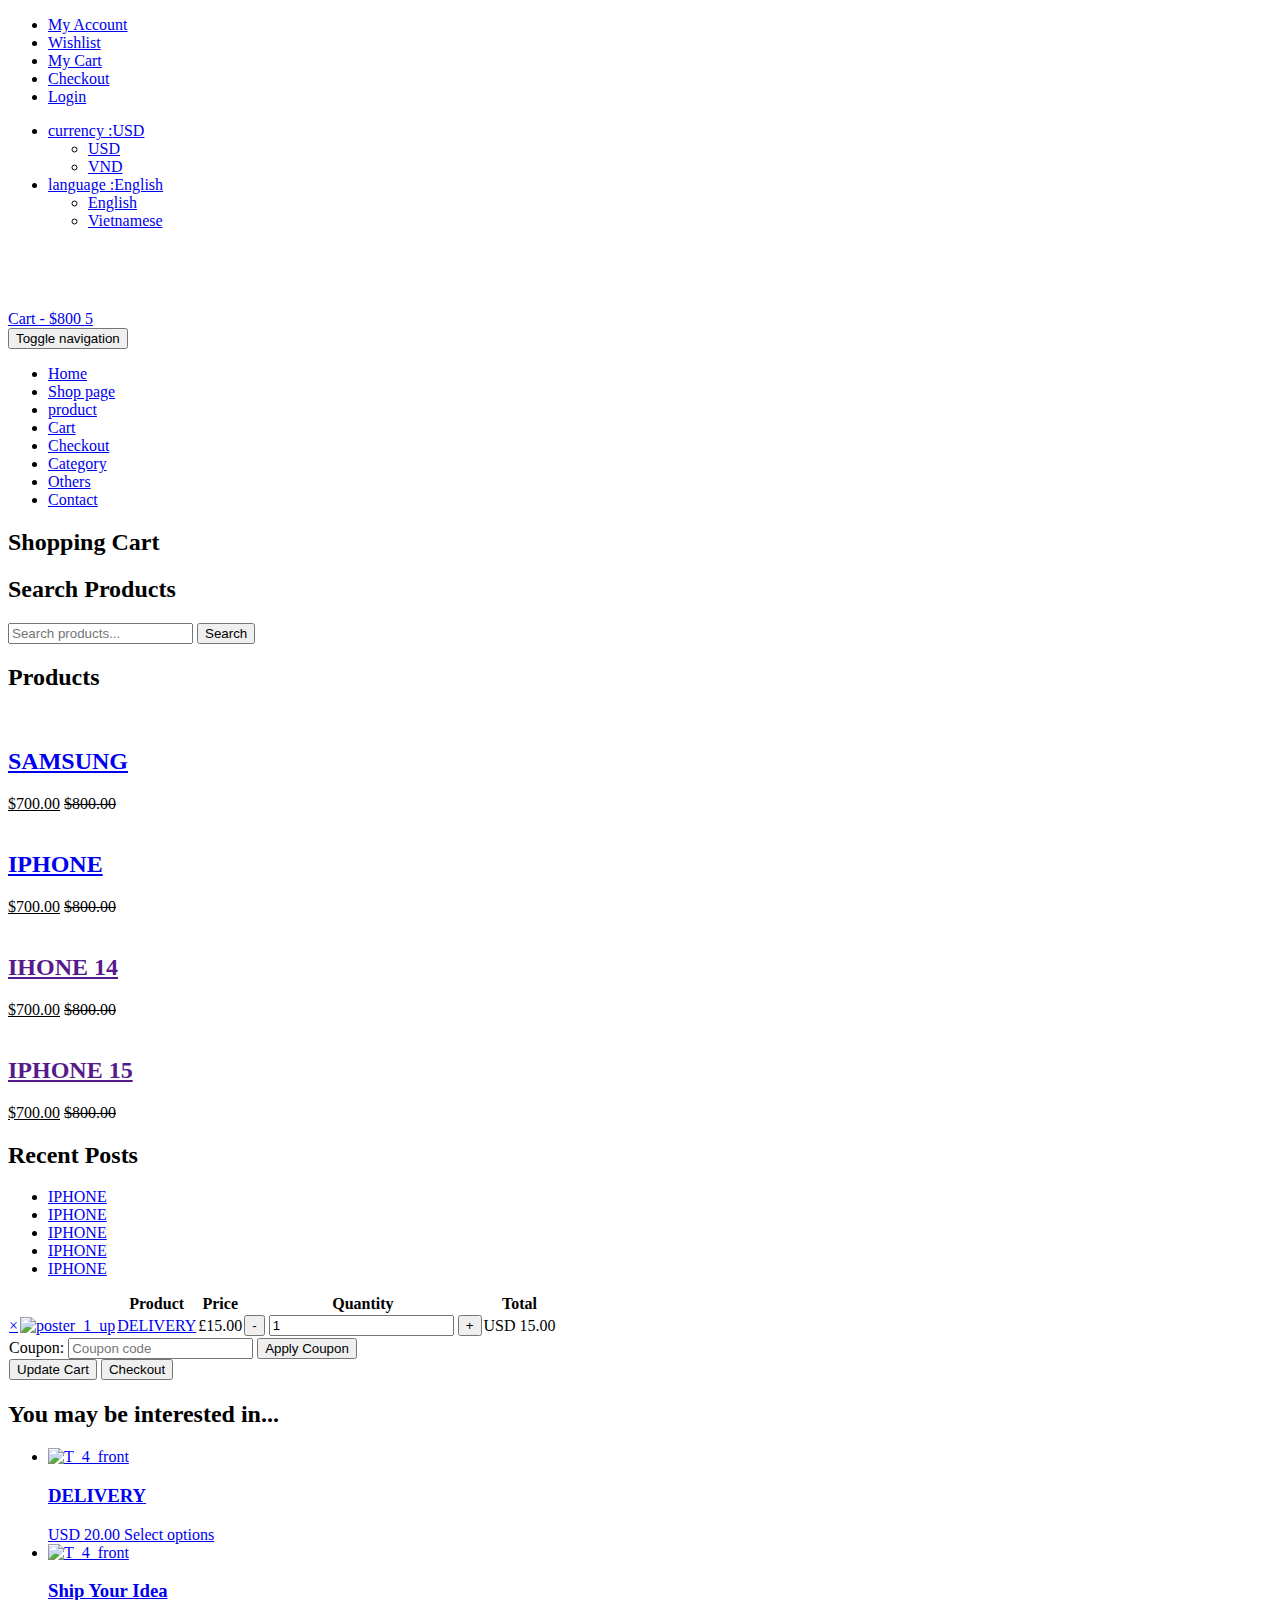
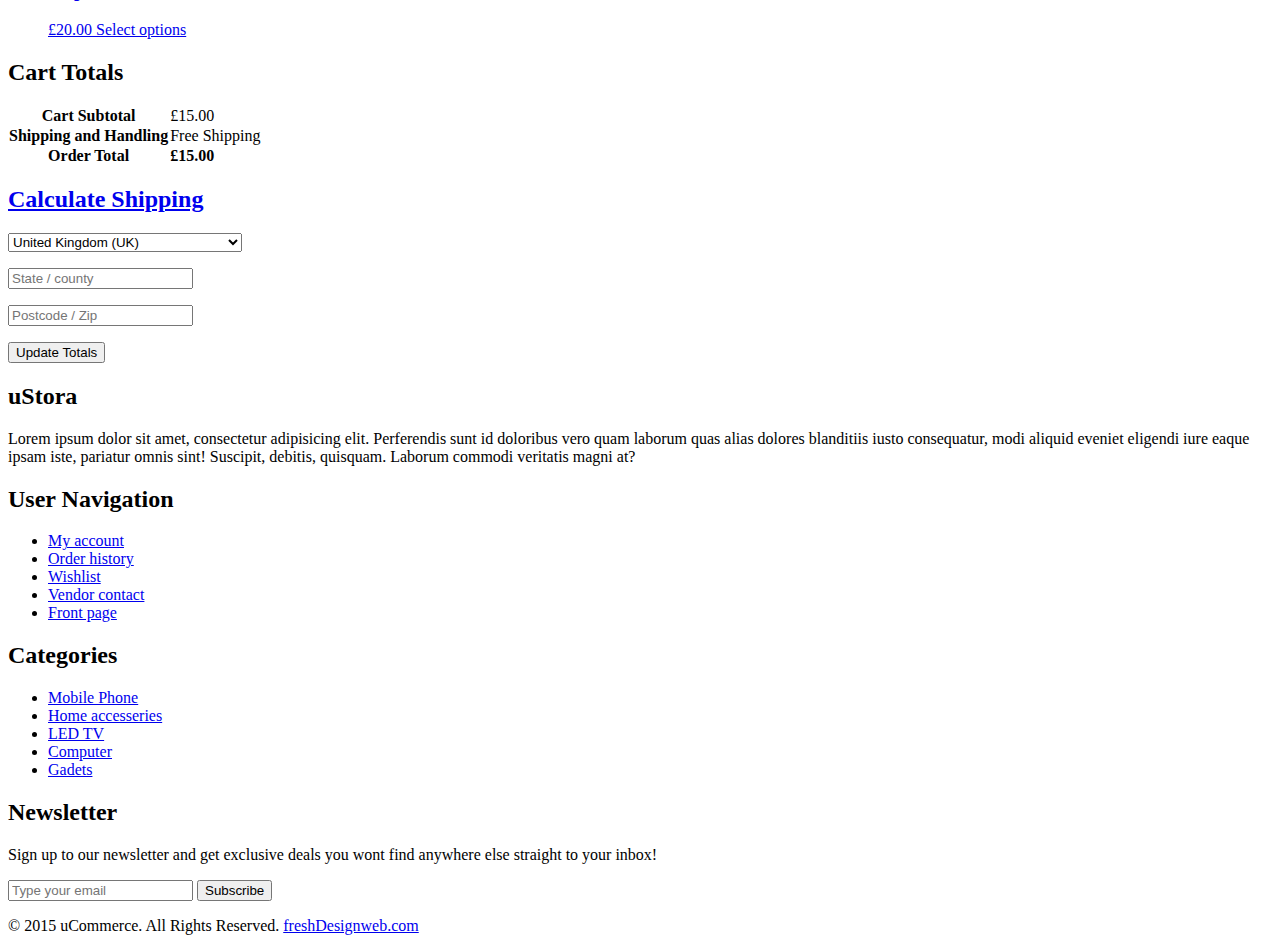
==== cart.html @ 2d22932a "updatedcart" ====
<!DOCTYPE html>
<html lang="en">
  <head>
    <meta charset="utf-8">
    <meta http-equiv="X-UA-Compatible" content="IE=edge">
    <meta name="viewport" content="width=device-width, initial-scale=1">
    <title>Capstone-Js-2 Cellphone</title>
    
    <!-- Google Fonts -->
    <link href='http://fonts.googleapis.com/css?family=Titillium+Web:400,200,300,700,600' rel='stylesheet' type='text/css'>
    <link href='http://fonts.googleapis.com/css?family=Roboto+Condensed:400,700,300' rel='stylesheet' type='text/css'>
    <link href='http://fonts.googleapis.com/css?family=Raleway:400,100' rel='stylesheet' type='text/css'>
    
    <!-- Bootstrap -->
    <link rel="stylesheet" href="css/bootstrap.min.css">
    
    <!-- Font Awesome -->
    <link rel="stylesheet" href="css/font-awesome.min.css">
    
    <!-- Custom CSS -->
    <link rel="stylesheet" href="css/owl.carousel.css">
    <link rel="stylesheet" href="style.css">
    <link rel="stylesheet" href="css/responsive.css">
</head>
<body>

    <div class="header-area">
        <div class="container">
            <div class="row">
                <div class="col-md-8">
                    <div class="user-menu">
                        <ul>
                            <li><a href="#"><i class="fa fa-user"></i> My Account</a></li>
                            <li><a href="#"><i class="fa fa-heart"></i> Wishlist</a></li>
                            <li><a href="cart.html"><i class="fa fa-user"></i> My Cart</a></li>
                            <li><a href="checkout.html"><i class="fa fa-user"></i> Checkout</a></li>
                            <li><a href="#"><i class="fa fa-user"></i> Login</a></li>
                        </ul>
                    </div>
                </div>
                
                <div class="col-md-4">
                    <div class="header-right">
                        <ul class="list-unstyled list-inline">
                            <li class="dropdown dropdown-small">
                                <a data-toggle="dropdown" data-hover="dropdown" class="dropdown-toggle" href="#"><span class="key">currency :</span><span class="value">USD </span><b class="caret"></b></a>
                                <ul class="dropdown-menu">
                                    <li><a href="#">USD</a></li>
                                    <li><a href="#"> VND </a></li>
                                    
                                </ul>
                            </li>

                            <li class="dropdown dropdown-small">
                                <a data-toggle="dropdown" data-hover="dropdown" class="dropdown-toggle" href="#"><span class="key">language :</span><span class="value">English </span><b class="caret"></b></a>
                                <ul class="dropdown-menu">
                                    <li><a href="#">English</a></li>
                                    <li><a href="#"> Vietnamese</a></li>
                                </ul>
                            </li>
                        </ul>
                    </div>
                </div>
            </div>
        </div>
    </div> <!-- End header area -->
    
    <div class="site-branding-area">
        <div class="container">
            <div class="row">
                <div class="col-sm-6">
                    <div class="logo">
                        <h1><a href="./"><img src=""></a></h1>
                    </div>
                </div>
                
                <div class="col-sm-6">
                    <div class="shopping-item">
                        <a href="cart.html">Cart - <span class="cart-amunt">$800</span> <i class="fa fa-shopping-cart"></i> <span class="product-count">5</span></a>
                    </div>
                </div>
            </div>
        </div>
    </div> <!-- End site branding area -->
    
    <div class="mainmenu-area">
        <div class="container">
            <div class="row">
                <div class="navbar-header">
                    <button type="button" class="navbar-toggle" data-toggle="collapse" data-target=".navbar-collapse">
                        <span class="sr-only">Toggle navigation</span>
                        <span class="icon-bar"></span>
                        <span class="icon-bar"></span>
                        <span class="icon-bar"></span>
                    </button>
                </div> 
                <div class="navbar-collapse collapse">
                    <ul class="nav navbar-nav">
                        <li><a href="index.html">Home</a></li>
                        <li><a href="shop.html">Shop page</a></li>
                        <li><a href="single-product.html"> product</a></li>
                        <li class="active"><a href="cart.html">Cart</a></li>
                        <li><a href="checkout.html">Checkout</a></li>
                        <li><a href="#">Category</a></li>
                        <li><a href="#">Others</a></li>
                        <li><a href="#">Contact</a></li>
                    </ul>
                </div>  
            </div>
        </div>
    </div> <!-- End mainmenu area -->
    
    <div class="product-big-title-area">
        <div class="container">
            <div class="row">
                <div class="col-md-12">
                    <div class="product-bit-title text-center">
                        <h2>Shopping Cart</h2>
                    </div>
                </div>
            </div>
        </div>
    </div> <!-- End Page title area -->
    
    
    <div class="single-product-area">
        <div class="zigzag-bottom"></div>
        <div class="container">
            <div class="row">
                <div class="col-md-4">
                    <div class="single-sidebar">
                        <h2 class="sidebar-title">Search Products</h2>
                        <form action="#">
                            <input type="text" placeholder="Search products...">
                            <input type="submit" value="Search">
                        </form>
                    </div>
                    
                    <div class="single-sidebar">
                        <h2 class="sidebar-title">Products</h2>
                        <div class="thubmnail-recent">
                            <img src="" class="recent-thumb" alt="">
                            <h2><a href=" ">SAMSUNG </a></h2>
                            <div class="product-sidebar-price">
                                <ins>$700.00</ins> <del>$800.00</del>
                            </div>                             
                        </div>
                        <div class="thubmnail-recent">
                            <img src="" class="recent-thumb" alt="">
                            <h2><a href=" "> IPHONE </a></h2>
                            <div class="product-sidebar-price">
                                <ins>$700.00</ins> <del>$800.00</del>
                            </div>                             
                        </div>
                        <div class="thubmnail-recent">
                            <img src=" " class="recent-thumb" alt="">
                            <h2><a href=""> IHONE 14 </a></h2>
                            <div class="product-sidebar-price">
                                <ins>$700.00</ins> <del>$800.00</del>
                            </div>                             
                        </div>
                        <div class="thubmnail-recent">
                            <img src="" class="recent-thumb" alt="">
                            <h2><a href=""> IPHONE 15</a></h2>
                            <div class="product-sidebar-price">
                                <ins>$700.00</ins> <del>$800.00</del>
                            </div>                             
                        </div>
                    </div>
                    
                    <div class="single-sidebar">
                        <h2 class="sidebar-title">Recent Posts</h2>
                        <ul>
                            <li><a href="#">IPHONE </a></li>
                            <li><a href="#">IPHONE </a></li>
                            <li><a href="#">IPHONE </a></li>
                            <li><a href="#">IPHONE </a></li>
                            <li><a href="#">IPHONE </a></li>
                        </ul>
                    </div>
                </div>
                
                <div class="col-md-8">
                    <div class="product-content-right">
                        <div class="woocommerce">
                            <form method="post" action="#">
                                <table cellspacing="0" class="shop_table cart">
                                    <thead>
                                        <tr>
                                            <th class="product-remove">&nbsp;</th>
                                            <th class="product-thumbnail">&nbsp;</th>
                                            <th class="product-name">Product</th>
                                            <th class="product-price">Price</th>
                                            <th class="product-quantity">Quantity</th>
                                            <th class="product-subtotal">Total</th>
                                        </tr>
                                    </thead>
                                    <tbody>
                                        <tr class="cart_item">
                                            <td class="product-remove">
                                                <a title="Remove this item" class="remove" href="#">×</a> 
                                            </td>

                                            <td class="product-thumbnail">
                                                <a href="single-product.html"><img width="145" height="145" alt="poster_1_up" class="shop_thumbnail" src="img/product-thumb-2.jpg"></a>
                                            </td>

                                            <td class="product-name">
                                                <a href="single-product.html">DELIVERY </a> 
                                            </td>

                                            <td class="product-price">
                                                <span class="amount">£15.00</span> 
                                            </td>

                                            <td class="product-quantity">
                                                <div class="quantity buttons_added">
                                                    <input type="button" class="minus" value="-">
                                                    <input type="number" size="4" class="input-text qty text" title="Qty" value="1" min="0" step="1">
                                                    <input type="button" class="plus" value="+">
                                                </div>
                                            </td>

                                            <td class="product-subtotal">
                                                <span class="amount"> USD 15.00</span> 
                                            </td>
                                        </tr>
                                        <tr>
                                            <td class="actions" colspan="6">
                                                <div class="coupon">
                                                    <label for="coupon_code">Coupon:</label>
                                                    <input type="text" placeholder="Coupon code" value="" id="coupon_code" class="input-text" name="coupon_code">
                                                    <input type="submit" value="Apply Coupon" name="apply_coupon" class="button">
                                                </div>
                                                <input type="submit" value="Update Cart" name="update_cart" class="button">
                                                <input type="submit" value="Checkout" name="proceed" class="checkout-button button alt wc-forward">
                                            </td>
                                        </tr>
                                    </tbody>
                                </table>
                            </form>

                            <div class="cart-collaterals">


                            <div class="cross-sells">
                                <h2>You may be interested in...</h2>
                                <ul class="products">
                                    <li class="product">
                                        <a href="single-product.html">
                                            <img width="325" height="325" alt="T_4_front" class="attachment-shop_catalog wp-post-image" src="img/product-2.jpg">
                                            <h3> DELIVERY </h3>
                                            <span class="price"><span class="amount"> USD 20.00</span></span>
                                        </a>

                                        <a class="add_to_cart_button" data-quantity="1" data-product_sku="" data-product_id="22" rel="nofollow" href="single-product.html">Select options</a>
                                    </li>

                                    <li class="product">
                                        <a href="single-product.html">
                                            <img width="325" height="325" alt="T_4_front" class="attachment-shop_catalog wp-post-image" src="img/product-4.jpg">
                                            <h3>Ship Your Idea</h3>
                                            <span class="price"><span class="amount">£20.00</span></span>
                                        </a>

                                        <a class="add_to_cart_button" data-quantity="1" data-product_sku="" data-product_id="22" rel="nofollow" href="single-product.html">Select options</a>
                                    </li>
                                </ul>
                            </div>


                            <div class="cart_totals ">
                                <h2>Cart Totals</h2>

                                <table cellspacing="0">
                                    <tbody>
                                        <tr class="cart-subtotal">
                                            <th>Cart Subtotal</th>
                                            <td><span class="amount">£15.00</span></td>
                                        </tr>

                                        <tr class="shipping">
                                            <th>Shipping and Handling</th>
                                            <td>Free Shipping</td>
                                        </tr>

                                        <tr class="order-total">
                                            <th>Order Total</th>
                                            <td><strong><span class="amount">£15.00</span></strong> </td>
                                        </tr>
                                    </tbody>
                                </table>
                            </div>


                            <form method="post" action="#" class="shipping_calculator">
                                <h2><a class="shipping-calculator-button" data-toggle="collapse" href="#calcalute-shipping-wrap" aria-expanded="false" aria-controls="calcalute-shipping-wrap">Calculate Shipping</a></h2>

                                <section id="calcalute-shipping-wrap" class="shipping-calculator-form collapse">

                                <p class="form-row form-row-wide">
                                <select rel="calc_shipping_state" class="country_to_state" id="calc_shipping_country" name="calc_shipping_country">
                                    <option value="">Select a country…</option>
                                    <option value="AX">Åland Islands</option>
                                    <option value="AF">Afghanistan</option>
                                    <option value="AL">Albania</option>
                                    <option value="DZ">Algeria</option>
                                    <option value="AD">Andorra</option>
                                    <option value="AO">Angola</option>
                                    <option value="AI">Anguilla</option>
                                    <option value="AQ">Antarctica</option>
                                    <option value="AG">Antigua and Barbuda</option>
                                    <option value="AR">Argentina</option>
                                    <option value="AM">Armenia</option>
                                    <option value="AW">Aruba</option>
                                    <option value="AU">Australia</option>
                                    <option value="AT">Austria</option>
                                    <option value="AZ">Azerbaijan</option>
                                    <option value="BS">Bahamas</option>
                                    <option value="BH">Bahrain</option>
                                    <option value="BD">Bangladesh</option>
                                    <option value="BB">Barbados</option>
                                    <option value="BY">Belarus</option>
                                    <option value="PW">Belau</option>
                                    <option value="BE">Belgium</option>
                                    <option value="BZ">Belize</option>
                                    <option value="BJ">Benin</option>
                                    <option value="BM">Bermuda</option>
                                    <option value="BT">Bhutan</option>
                                    <option value="BO">Bolivia</option>
                                    <option value="BQ">Bonaire, Saint Eustatius and Saba</option>
                                    <option value="BA">Bosnia and Herzegovina</option>
                                    <option value="BW">Botswana</option>
                                    <option value="BV">Bouvet Island</option>
                                    <option value="BR">Brazil</option>
                                    <option value="IO">British Indian Ocean Territory</option>
                                    <option value="VG">British Virgin Islands</option>
                                    <option value="BN">Brunei</option>
                                    <option value="BG">Bulgaria</option>
                                    <option value="BF">Burkina Faso</option>
                                    <option value="BI">Burundi</option>
                                    <option value="KH">Cambodia</option>
                                    <option value="CM">Cameroon</option>
                                    <option value="CA">Canada</option>
                                    <option value="CV">Cape Verde</option>
                                    <option value="KY">Cayman Islands</option>
                                    <option value="CF">Central African Republic</option>
                                    <option value="TD">Chad</option>
                                    <option value="CL">Chile</option>
                                    <option value="CN">China</option>
                                    <option value="CX">Christmas Island</option>
                                    <option value="CC">Cocos (Keeling) Islands</option>
                                    <option value="CO">Colombia</option>
                                    <option value="KM">Comoros</option>
                                    <option value="CG">Congo (Brazzaville)</option>
                                    <option value="CD">Congo (Kinshasa)</option>
                                    <option value="CK">Cook Islands</option>
                                    <option value="CR">Costa Rica</option>
                                    <option value="HR">Croatia</option>
                                    <option value="CU">Cuba</option>
                                    <option value="CW">CuraÇao</option>
                                    <option value="CY">Cyprus</option>
                                    <option value="CZ">Czech Republic</option>
                                    <option value="DK">Denmark</option>
                                    <option value="DJ">Djibouti</option>
                                    <option value="DM">Dominica</option>
                                    <option value="DO">Dominican Republic</option>
                                    <option value="EC">Ecuador</option>
                                    <option value="EG">Egypt</option>
                                    <option value="SV">El Salvador</option>
                                    <option value="GQ">Equatorial Guinea</option>
                                    <option value="ER">Eritrea</option>
                                    <option value="EE">Estonia</option>
                                    <option value="ET">Ethiopia</option>
                                    <option value="FK">Falkland Islands</option>
                                    <option value="FO">Faroe Islands</option>
                                    <option value="FJ">Fiji</option>
                                    <option value="FI">Finland</option>
                                    <option value="FR">France</option>
                                    <option value="GF">French Guiana</option>
                                    <option value="PF">French Polynesia</option>
                                    <option value="TF">French Southern Territories</option>
                                    <option value="GA">Gabon</option>
                                    <option value="GM">Gambia</option>
                                    <option value="GE">Georgia</option>
                                    <option value="DE">Germany</option>
                                    <option value="GH">Ghana</option>
                                    <option value="GI">Gibraltar</option>
                                    <option value="GR">Greece</option>
                                    <option value="GL">Greenland</option>
                                    <option value="GD">Grenada</option>
                                    <option value="GP">Guadeloupe</option>
                                    <option value="GT">Guatemala</option>
                                    <option value="GG">Guernsey</option>
                                    <option value="GN">Guinea</option>
                                    <option value="GW">Guinea-Bissau</option>
                                    <option value="GY">Guyana</option>
                                    <option value="HT">Haiti</option>
                                    <option value="HM">Heard Island and McDonald Islands</option>
                                    <option value="HN">Honduras</option>
                                    <option value="HK">Hong Kong</option>
                                    <option value="HU">Hungary</option>
                                    <option value="IS">Iceland</option>
                                    <option value="IN">India</option>
                                    <option value="ID">Indonesia</option>
                                    <option value="IR">Iran</option>
                                    <option value="IQ">Iraq</option>
                                    <option value="IM">Isle of Man</option>
                                    <option value="IL">Israel</option>
                                    <option value="IT">Italy</option>
                                    <option value="CI">Ivory Coast</option>
                                    <option value="JM">Jamaica</option>
                                    <option value="JP">Japan</option>
                                    <option value="JE">Jersey</option>
                                    <option value="JO">Jordan</option>
                                    <option value="KZ">Kazakhstan</option>
                                    <option value="KE">Kenya</option>
                                    <option value="KI">Kiribati</option>
                                    <option value="KW">Kuwait</option>
                                    <option value="KG">Kyrgyzstan</option>
                                    <option value="LA">Laos</option>
                                    <option value="LV">Latvia</option>
                                    <option value="LB">Lebanon</option>
                                    <option value="LS">Lesotho</option>
                                    <option value="LR">Liberia</option>
                                    <option value="LY">Libya</option>
                                    <option value="LI">Liechtenstein</option>
                                    <option value="LT">Lithuania</option>
                                    <option value="LU">Luxembourg</option>
                                    <option value="MO">Macao S.A.R., China</option>
                                    <option value="MK">Macedonia</option>
                                    <option value="MG">Madagascar</option>
                                    <option value="MW">Malawi</option>
                                    <option value="MY">Malaysia</option>
                                    <option value="MV">Maldives</option>
                                    <option value="ML">Mali</option>
                                    <option value="MT">Malta</option>
                                    <option value="MH">Marshall Islands</option>
                                    <option value="MQ">Martinique</option>
                                    <option value="MR">Mauritania</option>
                                    <option value="MU">Mauritius</option>
                                    <option value="YT">Mayotte</option>
                                    <option value="MX">Mexico</option>
                                    <option value="FM">Micronesia</option>
                                    <option value="MD">Moldova</option>
                                    <option value="MC">Monaco</option>
                                    <option value="MN">Mongolia</option>
                                    <option value="ME">Montenegro</option>
                                    <option value="MS">Montserrat</option>
                                    <option value="MA">Morocco</option>
                                    <option value="MZ">Mozambique</option>
                                    <option value="MM">Myanmar</option>
                                    <option value="NA">Namibia</option>
                                    <option value="NR">Nauru</option>
                                    <option value="NP">Nepal</option>
                                    <option value="NL">Netherlands</option>
                                    <option value="AN">Netherlands Antilles</option>
                                    <option value="NC">New Caledonia</option>
                                    <option value="NZ">New Zealand</option>
                                    <option value="NI">Nicaragua</option>
                                    <option value="NE">Niger</option>
                                    <option value="NG">Nigeria</option>
                                    <option value="NU">Niue</option>
                                    <option value="NF">Norfolk Island</option>
                                    <option value="KP">North Korea</option>
                                    <option value="NO">Norway</option>
                                    <option value="OM">Oman</option>
                                    <option value="PK">Pakistan</option>
                                    <option value="PS">Palestinian Territory</option>
                                    <option value="PA">Panama</option>
                                    <option value="PG">Papua New Guinea</option>
                                    <option value="PY">Paraguay</option>
                                    <option value="PE">Peru</option>
                                    <option value="PH">Philippines</option>
                                    <option value="PN">Pitcairn</option>
                                    <option value="PL">Poland</option>
                                    <option value="PT">Portugal</option>
                                    <option value="QA">Qatar</option>
                                    <option value="IE">Republic of Ireland</option>
                                    <option value="RE">Reunion</option>
                                    <option value="RO">Romania</option>
                                    <option value="RU">Russia</option>
                                    <option value="RW">Rwanda</option>
                                    <option value="ST">São Tomé and Príncipe</option>
                                    <option value="BL">Saint Barthélemy</option>
                                    <option value="SH">Saint Helena</option>
                                    <option value="KN">Saint Kitts and Nevis</option>
                                    <option value="LC">Saint Lucia</option>
                                    <option value="SX">Saint Martin (Dutch part)</option>
                                    <option value="MF">Saint Martin (French part)</option>
                                    <option value="PM">Saint Pierre and Miquelon</option>
                                    <option value="VC">Saint Vincent and the Grenadines</option>
                                    <option value="SM">San Marino</option>
                                    <option value="SA">Saudi Arabia</option>
                                    <option value="SN">Senegal</option>
                                    <option value="RS">Serbia</option>
                                    <option value="SC">Seychelles</option>
                                    <option value="SL">Sierra Leone</option>
                                    <option value="SG">Singapore</option>
                                    <option value="SK">Slovakia</option>
                                    <option value="SI">Slovenia</option>
                                    <option value="SB">Solomon Islands</option>
                                    <option value="SO">Somalia</option>
                                    <option value="ZA">South Africa</option>
                                    <option value="GS">South Georgia/Sandwich Islands</option>
                                    <option value="KR">South Korea</option>
                                    <option value="SS">South Sudan</option>
                                    <option value="ES">Spain</option>
                                    <option value="LK">Sri Lanka</option>
                                    <option value="SD">Sudan</option>
                                    <option value="SR">Suriname</option>
                                    <option value="SJ">Svalbard and Jan Mayen</option>
                                    <option value="SZ">Swaziland</option>
                                    <option value="SE">Sweden</option>
                                    <option value="CH">Switzerland</option>
                                    <option value="SY">Syria</option>
                                    <option value="TW">Taiwan</option>
                                    <option value="TJ">Tajikistan</option>
                                    <option value="TZ">Tanzania</option>
                                    <option value="TH">Thailand</option>
                                    <option value="TL">Timor-Leste</option>
                                    <option value="TG">Togo</option>
                                    <option value="TK">Tokelau</option>
                                    <option value="TO">Tonga</option>
                                    <option value="TT">Trinidad and Tobago</option>
                                    <option value="TN">Tunisia</option>
                                    <option value="TR">Turkey</option>
                                    <option value="TM">Turkmenistan</option>
                                    <option value="TC">Turks and Caicos Islands</option>
                                    <option value="TV">Tuvalu</option>
                                    <option value="UG">Uganda</option>
                                    <option value="UA">Ukraine</option>
                                    <option value="AE">United Arab Emirates</option>
                                    <option selected="selected" value="GB">United Kingdom (UK)</option>
                                    <option value="US">United States (US)</option>
                                    <option value="UY">Uruguay</option>
                                    <option value="UZ">Uzbekistan</option>
                                    <option value="VU">Vanuatu</option>
                                    <option value="VA">Vatican</option>
                                    <option value="VE">Venezuela</option>
                                    <option value="VN">Vietnam</option>
                                    <option value="WF">Wallis and Futuna</option>
                                    <option value="EH">Western Sahara</option>
                                    <option value="WS">Western Samoa</option>
                                    <option value="YE">Yemen</option>
                                    <option value="ZM">Zambia</option>
                                    <option value="ZW">Zimbabwe</option>
                                </select>
                                </p>

                                <p class="form-row form-row-wide"><input type="text" id="calc_shipping_state" name="calc_shipping_state" placeholder="State / county" value="" class="input-text"> </p>

                                <p class="form-row form-row-wide"><input type="text" id="calc_shipping_postcode" name="calc_shipping_postcode" placeholder="Postcode / Zip" value="" class="input-text"></p>


                                <p><button class="button" value="1" name="calc_shipping" type="submit">Update Totals</button></p>

                                </section>
                            </form>


                            </div>
                        </div>                        
                    </div>                    
                </div>
            </div>
        </div>
    </div>


    <div class="footer-top-area">
        <div class="zigzag-bottom"></div>
        <div class="container">
            <div class="row">
                <div class="col-md-3 col-sm-6">
                    <div class="footer-about-us">
                        <h2>u<span>Stora</span></h2>
                        <p>Lorem ipsum dolor sit amet, consectetur adipisicing elit. Perferendis sunt id doloribus vero quam laborum quas alias dolores blanditiis iusto consequatur, modi aliquid eveniet eligendi iure eaque ipsam iste, pariatur omnis sint! Suscipit, debitis, quisquam. Laborum commodi veritatis magni at?</p>
                        <div class="footer-social">
                            <a href="#" target="_blank"><i class="fa fa-facebook"></i></a>
                            <a href="#" target="_blank"><i class="fa fa-twitter"></i></a>
                            <a href="#" target="_blank"><i class="fa fa-youtube"></i></a>
                            <a href="#" target="_blank"><i class="fa fa-linkedin"></i></a>
                        </div>
                    </div>
                </div>
                
                <div class="col-md-3 col-sm-6">
                    <div class="footer-menu">
                        <h2 class="footer-wid-title">User Navigation </h2>
                        <ul>
                            <li><a href="#">My account</a></li>
                            <li><a href="#">Order history</a></li>
                            <li><a href="#">Wishlist</a></li>
                            <li><a href="#">Vendor contact</a></li>
                            <li><a href="#">Front page</a></li>
                        </ul>                        
                    </div>
                </div>
                
                <div class="col-md-3 col-sm-6">
                    <div class="footer-menu">
                        <h2 class="footer-wid-title">Categories</h2>
                        <ul>
                            <li><a href="#">Mobile Phone</a></li>
                            <li><a href="#">Home accesseries</a></li>
                            <li><a href="#">LED TV</a></li>
                            <li><a href="#">Computer</a></li>
                            <li><a href="#">Gadets</a></li>
                        </ul>                        
                    </div>
                </div>
                
                <div class="col-md-3 col-sm-6">
                    <div class="footer-newsletter">
                        <h2 class="footer-wid-title">Newsletter</h2>
                        <p>Sign up to our newsletter and get exclusive deals you wont find anywhere else straight to your inbox!</p>
                        <div class="newsletter-form">
                            <form action="#">
                                <input type="email" placeholder="Type your email">
                                <input type="submit" value="Subscribe">
                            </form>
                        </div>
                    </div>
                </div>
            </div>
        </div>
    </div> <!-- End footer top area -->
    
    <div class="footer-bottom-area">
        <div class="container">
            <div class="row">
                <div class="col-md-8">
                    <div class="copyright">
                        <p>&copy; 2015 uCommerce. All Rights Reserved. <a href="http://www.freshdesignweb.com" target="_blank">freshDesignweb.com</a></p>
                    </div>
                </div>
                
                <div class="col-md-4">
                    <div class="footer-card-icon">
                        <i class="fa fa-cc-discover"></i>
                        <i class="fa fa-cc-mastercard"></i>
                        <i class="fa fa-cc-paypal"></i>
                        <i class="fa fa-cc-visa"></i>
                    </div>
                </div>
            </div>
        </div>
    </div> <!-- End footer bottom area -->
   
    <!-- Latest jQuery form server -->
    <script src="https://code.jquery.com/jquery.min.js"></script>
    
    <!-- Bootstrap JS form CDN -->
    <script src="http://maxcdn.bootstrapcdn.com/bootstrap/3.2.0/js/bootstrap.min.js"></script>
    
    <!-- jQuery sticky menu -->
    <script src="js/owl.carousel.min.js"></script>
    <script src="js/jquery.sticky.js"></script>
    
    <!-- jQuery easing -->
    <script src="js/jquery.easing.1.3.min.js"></script>
    
    <!-- Main Script -->
    <script src="js/main.js"></script>
  </body>
</html>
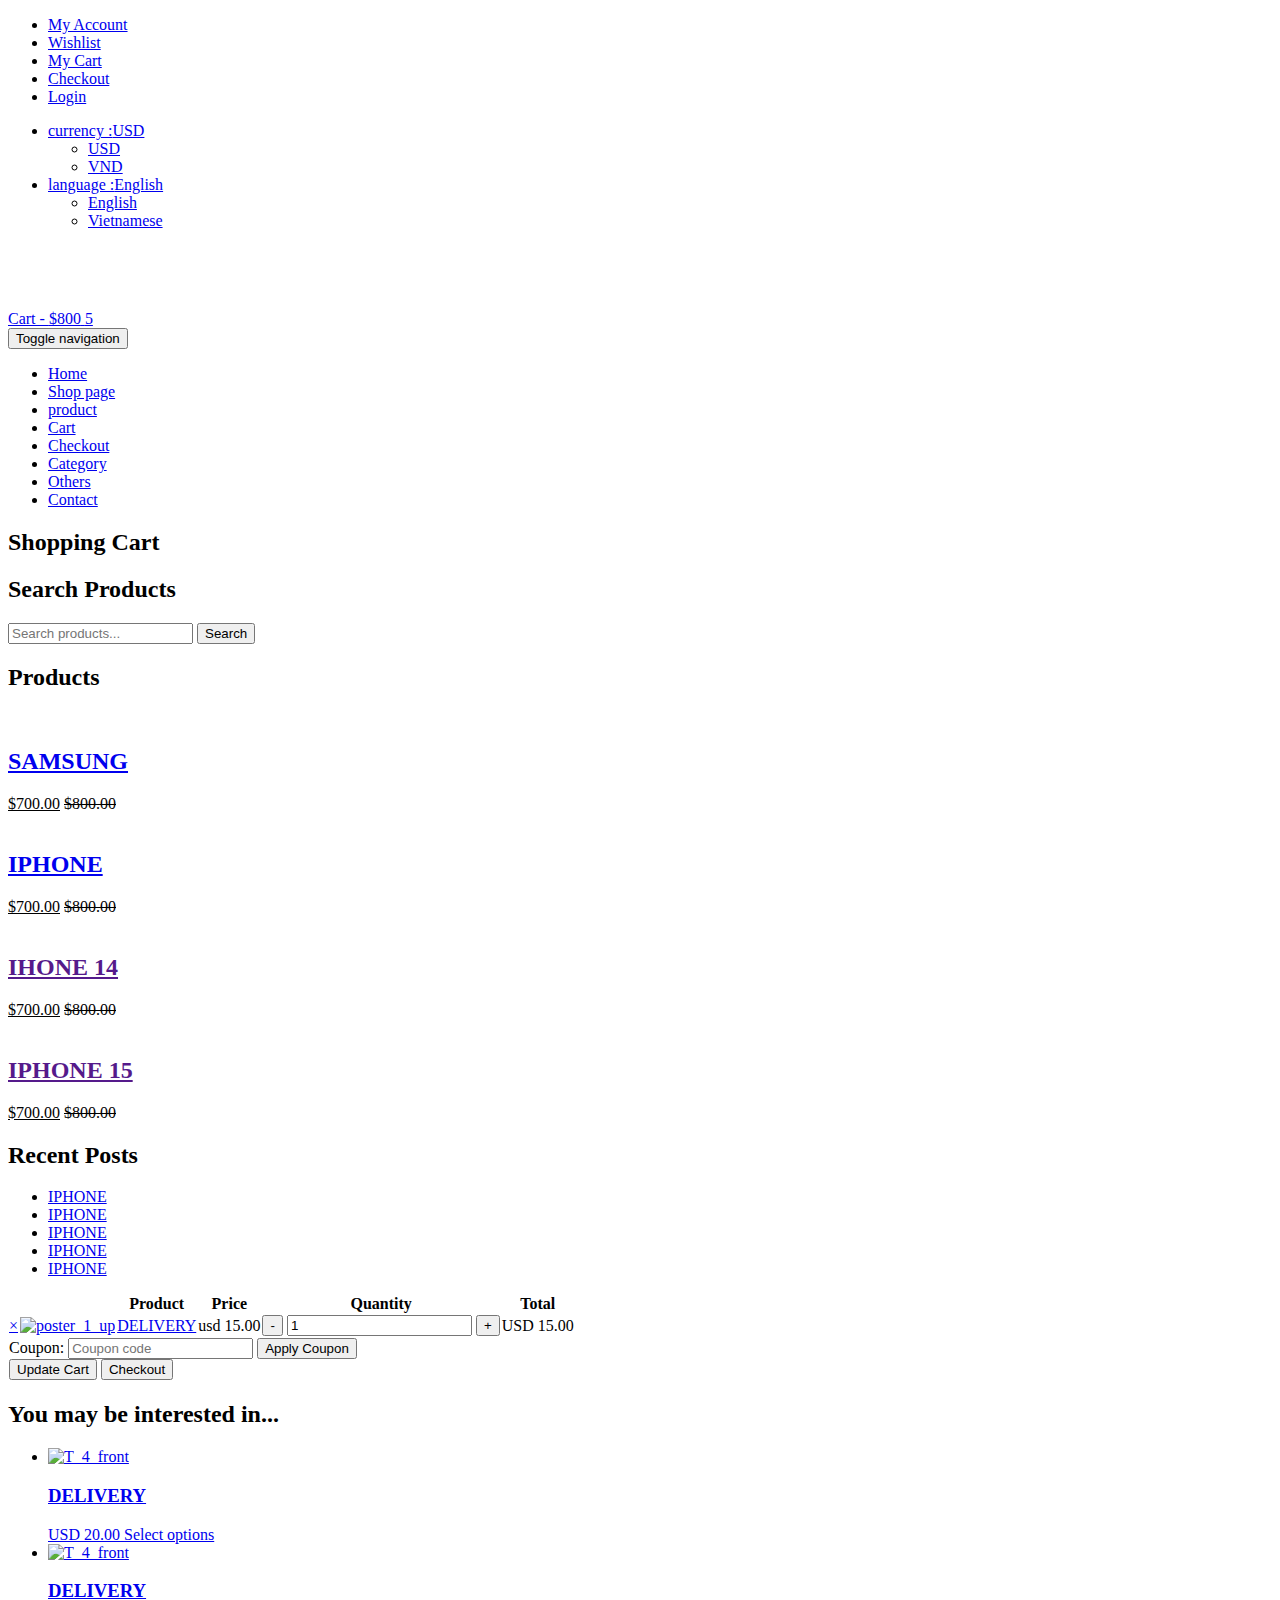
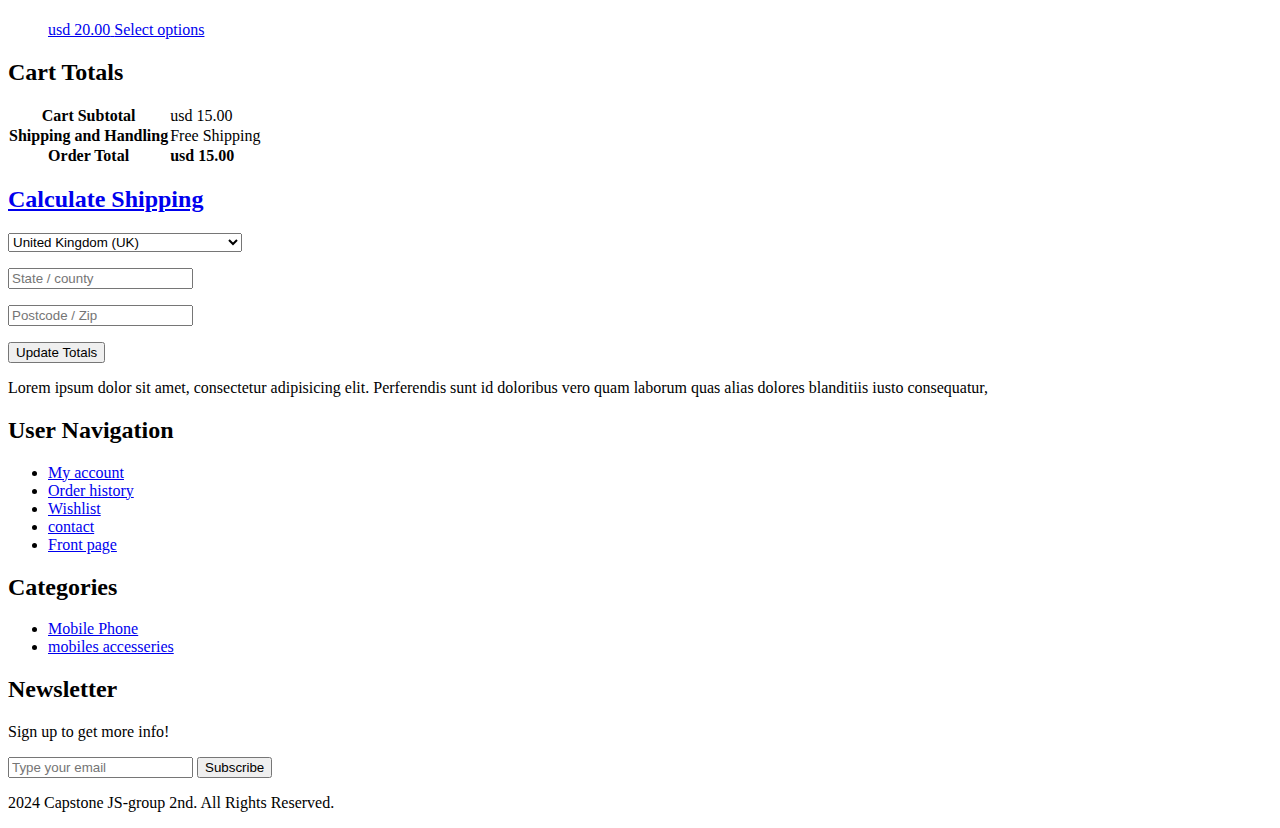
==== commit 73852d22: "updatedCheckout" ====
--- a/cart.html
+++ b/cart.html
@@ -4,7 +4,7 @@
     <meta charset="utf-8">
     <meta http-equiv="X-UA-Compatible" content="IE=edge">
     <meta name="viewport" content="width=device-width, initial-scale=1">
-    <title>Capstone-Js-2 Cellphone</title>
+    <title>CART PAGE - Cellphone</title>
     
     <!-- Google Fonts -->
     <link href='http://fonts.googleapis.com/css?family=Titillium+Web:400,200,300,700,600' rel='stylesheet' type='text/css'>
@@ -210,7 +210,7 @@
                                             </td>
 
                                             <td class="product-price">
-                                                <span class="amount">£15.00</span> 
+                                                <span class="amount">usd 15.00</span> 
                                             </td>
 
                                             <td class="product-quantity">
@@ -259,8 +259,8 @@
                                     <li class="product">
                                         <a href="single-product.html">
                                             <img width="325" height="325" alt="T_4_front" class="attachment-shop_catalog wp-post-image" src="img/product-4.jpg">
-                                            <h3>Ship Your Idea</h3>
-                                            <span class="price"><span class="amount">£20.00</span></span>
+                                            <h3> DELIVERY </h3>
+                                            <span class="price"><span class="amount">usd 20.00</span></span>
                                         </a>
 
                                         <a class="add_to_cart_button" data-quantity="1" data-product_sku="" data-product_id="22" rel="nofollow" href="single-product.html">Select options</a>
@@ -276,7 +276,7 @@
                                     <tbody>
                                         <tr class="cart-subtotal">
                                             <th>Cart Subtotal</th>
-                                            <td><span class="amount">£15.00</span></td>
+                                            <td><span class="amount">usd 15.00</span></td>
                                         </tr>
 
                                         <tr class="shipping">
@@ -286,7 +286,7 @@
 
                                         <tr class="order-total">
                                             <th>Order Total</th>
-                                            <td><strong><span class="amount">£15.00</span></strong> </td>
+                                            <td><strong><span class="amount"> usd 15.00</span></strong> </td>
                                         </tr>
                                     </tbody>
                                 </table>
@@ -574,8 +574,8 @@
             <div class="row">
                 <div class="col-md-3 col-sm-6">
                     <div class="footer-about-us">
-                        <h2>u<span>Stora</span></h2>
-                        <p>Lorem ipsum dolor sit amet, consectetur adipisicing elit. Perferendis sunt id doloribus vero quam laborum quas alias dolores blanditiis iusto consequatur, modi aliquid eveniet eligendi iure eaque ipsam iste, pariatur omnis sint! Suscipit, debitis, quisquam. Laborum commodi veritatis magni at?</p>
+                        
+                        <p>Lorem ipsum dolor sit amet, consectetur adipisicing elit. Perferendis sunt id doloribus vero quam laborum quas alias dolores blanditiis iusto consequatur, </p>
                         <div class="footer-social">
                             <a href="#" target="_blank"><i class="fa fa-facebook"></i></a>
                             <a href="#" target="_blank"><i class="fa fa-twitter"></i></a>
@@ -592,7 +592,7 @@
                             <li><a href="#">My account</a></li>
                             <li><a href="#">Order history</a></li>
                             <li><a href="#">Wishlist</a></li>
-                            <li><a href="#">Vendor contact</a></li>
+                            <li><a href="#">contact</a></li>
                             <li><a href="#">Front page</a></li>
                         </ul>                        
                     </div>
@@ -603,10 +603,7 @@
                         <h2 class="footer-wid-title">Categories</h2>
                         <ul>
                             <li><a href="#">Mobile Phone</a></li>
-                            <li><a href="#">Home accesseries</a></li>
-                            <li><a href="#">LED TV</a></li>
-                            <li><a href="#">Computer</a></li>
-                            <li><a href="#">Gadets</a></li>
+                            <li><a href="#"> mobiles accesseries</a></li>
                         </ul>                        
                     </div>
                 </div>
@@ -614,7 +611,7 @@
                 <div class="col-md-3 col-sm-6">
                     <div class="footer-newsletter">
                         <h2 class="footer-wid-title">Newsletter</h2>
-                        <p>Sign up to our newsletter and get exclusive deals you wont find anywhere else straight to your inbox!</p>
+                        <p>Sign up to get more info!</p>
                         <div class="newsletter-form">
                             <form action="#">
                                 <input type="email" placeholder="Type your email">
@@ -632,7 +629,7 @@
             <div class="row">
                 <div class="col-md-8">
                     <div class="copyright">
-                        <p>&copy; 2015 uCommerce. All Rights Reserved. <a href="http://www.freshdesignweb.com" target="_blank">freshDesignweb.com</a></p>
+                        <p>2024 Capstone JS-group 2nd. All Rights Reserved.</p>
                     </div>
                 </div>
                 
@@ -663,5 +660,5 @@
     
     <!-- Main Script -->
     <script src="js/main.js"></script>
-  </body>
+</body>
 </html>